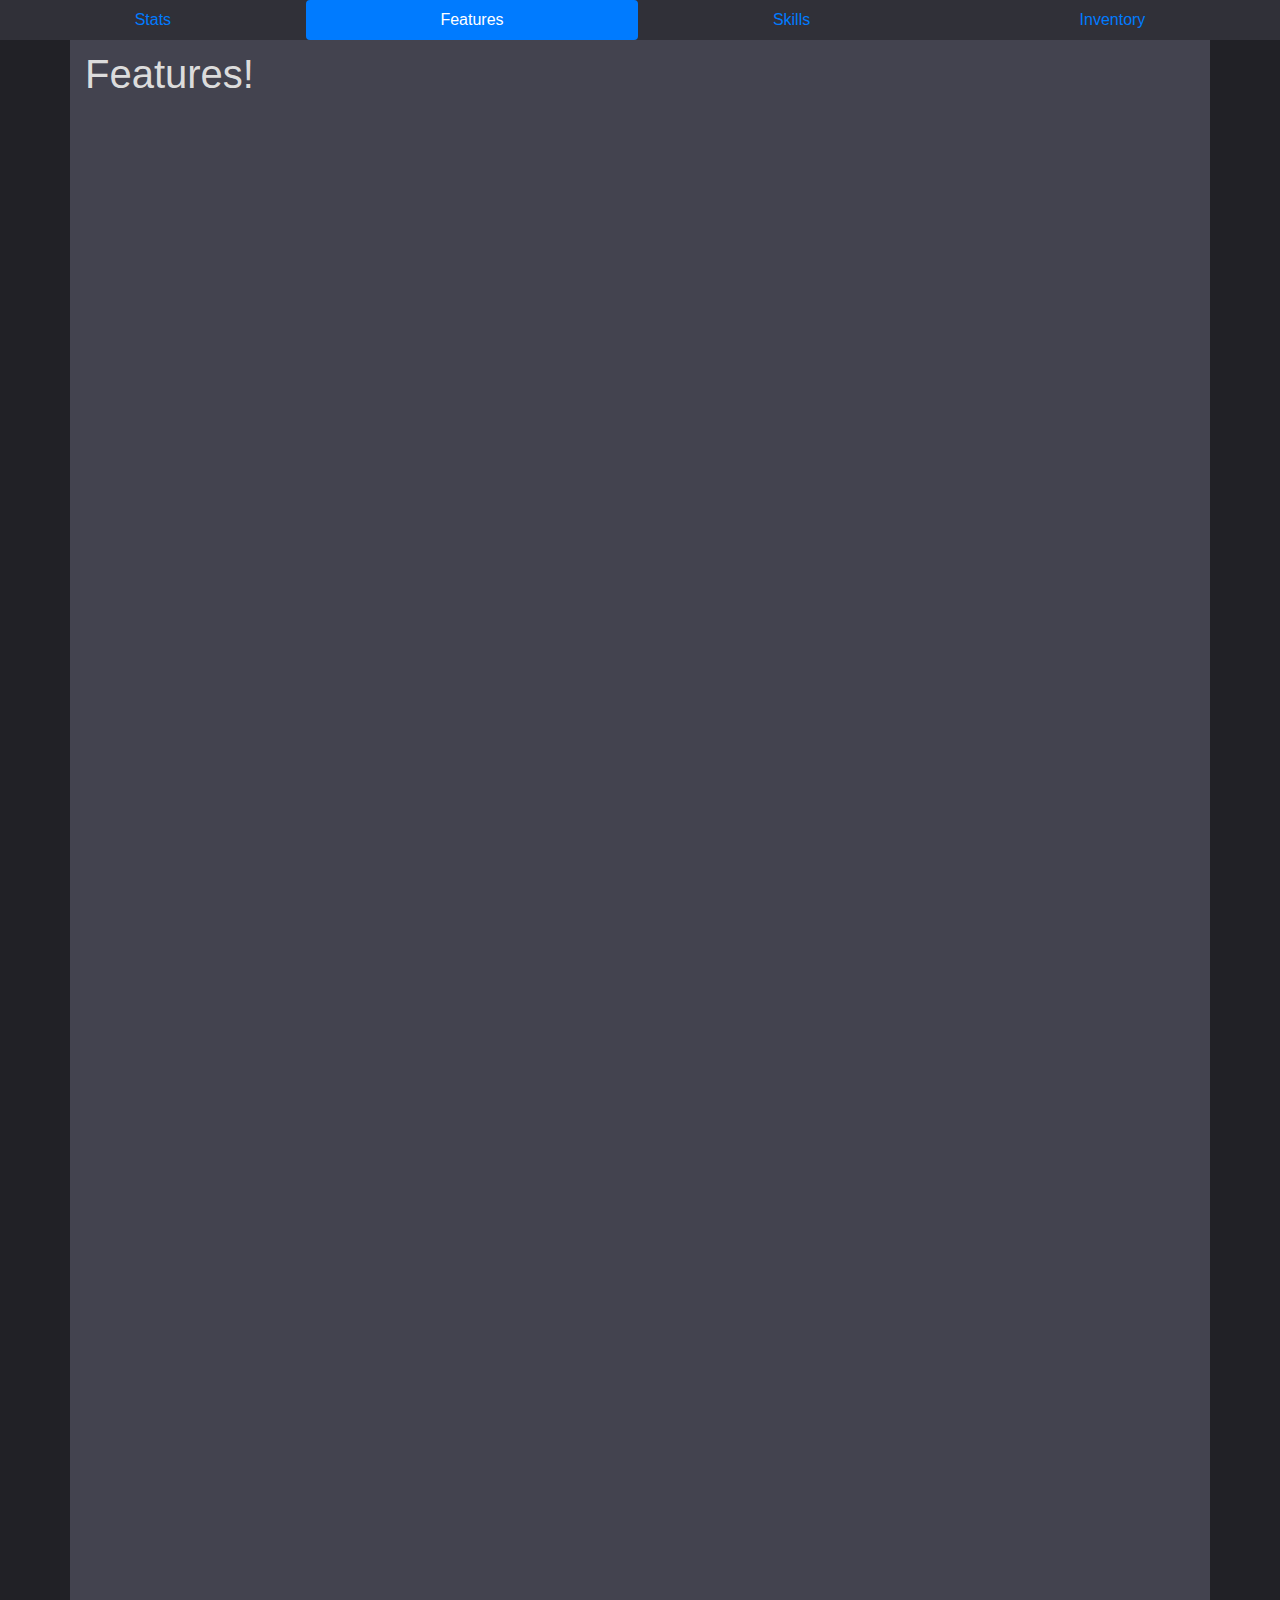
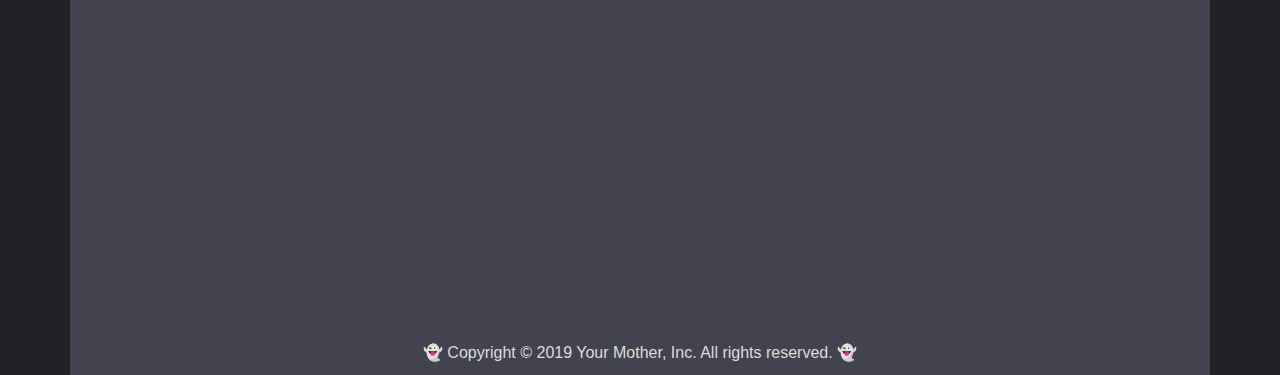
==== features.html @ 7d9315bc "initial commit" ====
<!DOCTYPE html>
<html lang="en">
  <head>
    <!-- Required meta tags -->
    <meta charset="utf-8">
    <meta name="viewport" content="width=device-width, initial-scale=1, shrink-to-fit=no">

    <!-- Bootstrap CSS -->
    <link rel="stylesheet" href="https://maxcdn.bootstrapcdn.com/bootstrap/4.0.0/css/bootstrap.min.css" integrity="sha384-Gn5384xqQ1aoWXA+058RXPxPg6fy4IWvTNh0E263XmFcJlSAwiGgFAW/dAiS6JXm" crossorigin="anonymous">

    <!-- My CSS -->
    <link rel="stylesheet" href="universal-style.css">

    <title>My Webpage</title>
  </head>
  <body>
    <header role="navigation">
      <ul class = "nav nav-fill nav-pills">
        <li class = "nav-item">
          <a class = "nav-link" href = "index.html">Stats</a>
        </li>
        <li class = "nav-item">
          <a class = "nav-link active" href = "features.html">Features</a>
        </li>
        <li class = "nav-item">
          <a class = "nav-link" href = "skills.html">Skills</a>
        </li>
        <li class = "nav-item">
          <a class = "nav-link" href = "inventory.html">Inventory</a>
        </li>
      </ul>
    </header>
    
    <div id="features">
      <div class = "sheet container">
        <h1>Features!</h1>
      </div>
      <footer id="copyright">
        Copyright &#169; 2019 Your Mother, Inc. All rights reserved.
      </footer>
    </div>

    <!-- Optional JavaScript -->
    <!-- jQuery first, then Popper.js, then Bootstrap JS -->
    <script src="https://code.jquery.com/jquery-3.2.1.slim.min.js" integrity="sha384-KJ3o2DKtIkvYIK3UENzmM7KCkRr/rE9/Qpg6aAZGJwFDMVNA/GpGFF93hXpG5KkN" crossorigin="anonymous"></script>
    <script src="https://cdnjs.cloudflare.com/ajax/libs/popper.js/1.12.9/umd/popper.min.js" integrity="sha384-ApNbgh9B+Y1QKtv3Rn7W3mgPxhU9K/ScQsAP7hUibX39j7fakFPskvXusvfa0b4Q" crossorigin="anonymous"></script>
    <script src="https://maxcdn.bootstrapcdn.com/bootstrap/4.0.0/js/bootstrap.min.js" integrity="sha384-JZR6Spejh4U02d8jOt6vLEHfe/JQGiRRSQQxSfFWpi1MquVdAyjUar5+76PVCmYl" crossorigin="anonymous"></script>
  </body>
</html>
---- universal-style.css ----
@charset "UTF-8";
footer, body {
  position: absolute;
  width: 100%;
}

@media (min-width: 500px) {
  body {
    background-color: red;
  }
}
@media (max-width: 499px) {
  body {
    background-color: blue;
  }
}
body {
  background-color: #212126;
  color: Gainsboro;
}
body > footer {
  background-image: url("tactile_noise/tactile_noise.png");
  background-repeat: repeat-x;
}
body #copyright::before, body #copyright::after {
  content: "👻";
}

footer {
  text-align: center;
  bottom: 0;
  padding: 10px;
}

header {
  position: fixed;
  width: 100%;
}

td, th {
  text-align: center;
}

.sheet {
  padding-top: 50px;
  background-color: #43434f;
  height: 1975px;
}

.nav-pills {
  background-color: #303038;
}

#attributes {
  border: 5px;
}

/*# sourceMappingURL=universal-style.css.map */
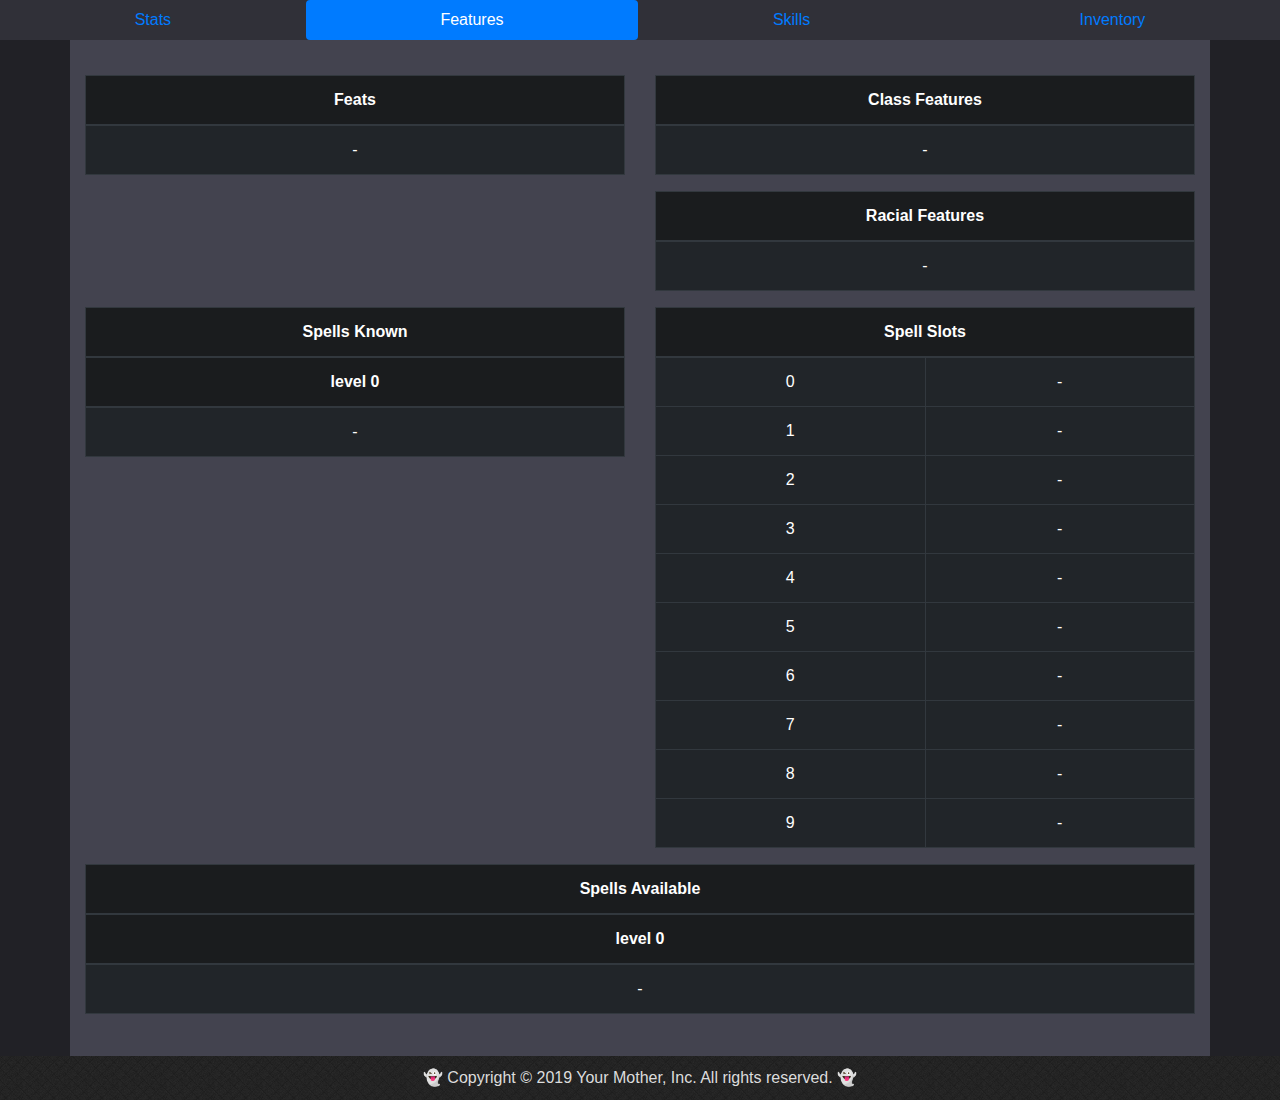
==== commit d472b674: "Set up features table" ====
--- a/features.html
+++ b/features.html
@@ -30,15 +30,142 @@
         </li>
       </ul>
     </header>
-    
+
     <div id="features">
       <div class = "sheet container">
-        <h1>Features!</h1>
+        <div class = "row">
+          <div class = "col-xs-12 col-md-6">
+            <table id = "feats" class = "table table-dark table-bordered table-hover">
+              <thead>
+                <tr>
+                  <th scope = "col">Feats</th>
+                </tr>
+              </thead>
+              <tbody>
+                <tr>
+                  <td title="Describe feat here.">-</td>
+                </tr>
+              </tbody>
+            </table>
+          </div>
+          <div class = "col-xs-12 col-md-6">
+            <table id = "class-features" class = "table table-dark table-bordered table-hover">
+              <thead>
+                <tr>
+                  <th scope = "col">Class Features</th>
+                </tr>
+              </thead>
+              <tbody>
+                <tr>
+                  <td title="Describe class feature here.">-</td>
+                </tr>
+              </tbody>
+            </table>
+            <table id = "racial-features" class = "table table-dark table-bordered table-hover">
+              <thead>
+                <tr>
+                  <th scope = "col">Racial Features</th>
+                </tr>
+              </thead>
+              <tbody>
+                <tr>
+                  <td title="Describe racial feature here.">-</td>
+                </tr>
+              </tbody>
+            </table>
+          </div>
+          <div class = "col-xs-12 col-md-6">
+            <table id = "spells-known" class = "table table-dark table-bordered table-hover">
+              <thead>
+                <tr>
+                  <th scope = "col">Spells Known</th>
+                </tr>
+                <tr>
+                  <th scope = "col">level 0</th>
+                </tr>
+              </thead>
+              <tbody>
+                <tr>
+                  <td title="Describe spell here.">-</td>
+                </tr>
+              </tbody>
+            </table>
+          </div>
+          <div class = "col-xs-12 col-md-6">
+            <table id = "spell-slots" class = "table table-dark table-bordered table-hover">
+              <thead>
+                <tr>
+                  <th scope = "col" colspan="2">Spell Slots</th>
+                </tr>
+              </thead>
+              <tbody>
+                <tr>
+                  <td scope = "row">0</td>
+                  <td>-</td>
+                </tr>
+                <tr>
+                  <td scope = "row">1</td>
+                  <td>-</td>
+                </tr>
+                <tr>
+                  <td scope = "row">2</td>
+                  <td>-</td>
+                </tr>
+                <tr>
+                  <td scope = "row">3</td>
+                  <td>-</td>
+                </tr>
+                <tr>
+                  <td scope = "row">4</td>
+                  <td>-</td>
+                </tr>
+                <tr>
+                  <td scope = "row">5</td>
+                  <td>-</td>
+                </tr>
+                <tr>
+                  <td scope = "row">6</td>
+                  <td>-</td>
+                </tr>
+                <tr>
+                  <td scope = "row">7</td>
+                  <td>-</td>
+                </tr>
+                <tr>
+                  <td scope = "row">8</td>
+                  <td>-</td>
+                </tr>
+                <tr>
+                  <td scope = "row">9</td>
+                  <td>-</td>
+                </tr>
+              </tbody>
+            </table>
+          </div>
+          <div class = "col-12">
+            <table id = "spells-available" class = "table table-dark table-bordered table-hover">
+              <thead>
+                <tr>
+                  <th scope = "col">Spells Available</th>
+                </tr>
+                <tr>
+                  <th scope = "col">level 0</th>
+                </tr>
+              </thead>
+              <tbody>
+                <tr>
+                  <td>-</td>
+                </tr>
+              </tbody>
+            </table>
+          </div>
+        </div>
       </div>
-      <footer id="copyright">
-        Copyright &#169; 2019 Your Mother, Inc. All rights reserved.
-      </footer>
     </div>
+
+    <footer id="copyright">
+      Copyright &#169; 2019 Your Mother, Inc. All rights reserved.
+    </footer>
 
     <!-- Optional JavaScript -->
     <!-- jQuery first, then Popper.js, then Bootstrap JS -->
--- a/universal-style.css
+++ b/universal-style.css
@@ -15,14 +15,17 @@
   }
 }
 body {
+  min-height: 100vh;
+  display: block;
+  overflow: auto;
   background-color: #212126;
   color: Gainsboro;
 }
 body > footer {
   background-image: url("tactile_noise/tactile_noise.png");
-  background-repeat: repeat-x;
+  background-repeat: repeat;
 }
-body #copyright::before, body #copyright::after {
+body > footer::before, body > footer::after {
   content: "👻";
 }
 
@@ -35,24 +38,42 @@
 header {
   position: fixed;
   width: 100%;
+  z-index: 1;
+}
+
+thead {
+  background-color: #1a1c1e;
 }
 
 td, th {
   text-align: center;
+  word-wrap: break-word;
+}
+
+table {
+  table-layout: fixed;
+}
+
+caption {
+  font-size: small;
+  padding-left: 11%;
 }
 
 .sheet {
-  padding-top: 50px;
+  padding-top: 75px;
   background-color: #43434f;
-  height: 1975px;
+  display: block;
+  overflow: auto;
+  min-height: 100vh;
+  padding-bottom: 70px;
 }
 
 .nav-pills {
   background-color: #303038;
 }
 
-#attributes {
-  border: 5px;
+#save-name-column {
+  width: 25%;
 }
 
 /*# sourceMappingURL=universal-style.css.map */
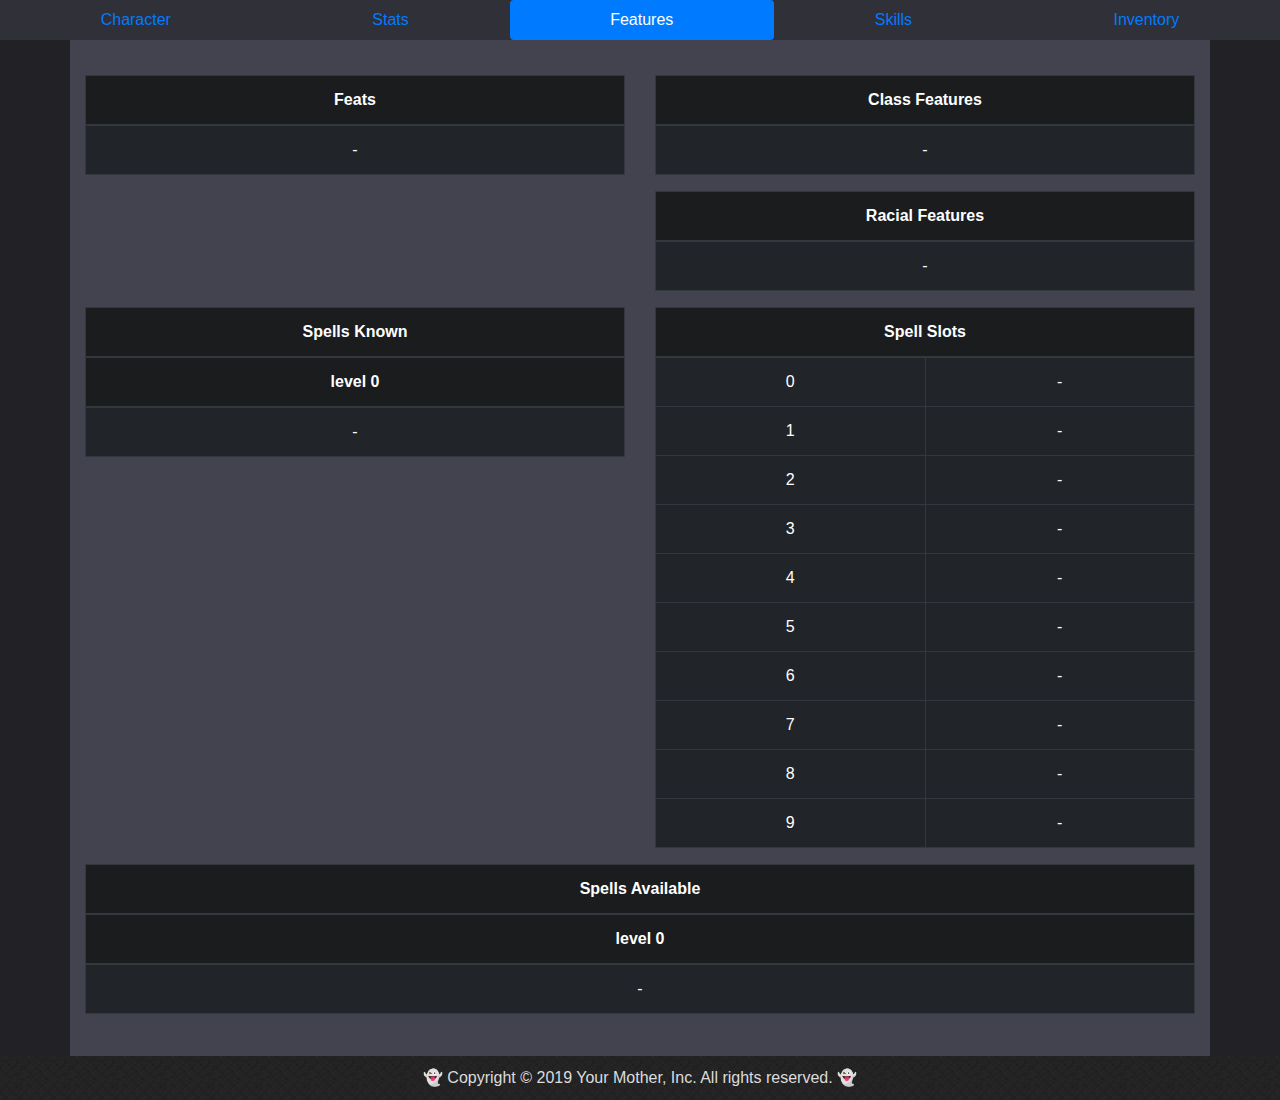
==== commit d436c585: "Set up all tables" ====
--- a/features.html
+++ b/features.html
@@ -14,10 +14,14 @@
     <title>My Webpage</title>
   </head>
   <body>
+    <!-- Navigation Barr -->
     <header role="navigation">
       <ul class = "nav nav-fill nav-pills">
         <li class = "nav-item">
-          <a class = "nav-link" href = "index.html">Stats</a>
+          <a class = "nav-link" href = "index.html">Character</a>
+        </li>
+        <li class = "nav-item">
+          <a class = "nav-link" href = "stats.html">Stats</a>
         </li>
         <li class = "nav-item">
           <a class = "nav-link active" href = "features.html">Features</a>
--- a/universal-style.css
+++ b/universal-style.css
@@ -4,16 +4,6 @@
   width: 100%;
 }
 
-@media (min-width: 500px) {
-  body {
-    background-color: red;
-  }
-}
-@media (max-width: 499px) {
-  body {
-    background-color: blue;
-  }
-}
 body {
   min-height: 100vh;
   display: block;
@@ -59,6 +49,10 @@
   padding-left: 11%;
 }
 
+img {
+  width: 100%;
+}
+
 .sheet {
   padding-top: 75px;
   background-color: #43434f;
@@ -66,6 +60,16 @@
   overflow: auto;
   min-height: 100vh;
   padding-bottom: 70px;
+}
+@media (min-width: 576px) {
+  .sheet {
+    background-color: #43434f;
+  }
+}
+@media (max-width: 575.98px) {
+  .sheet {
+    background-color: #212126;
+  }
 }
 
 .nav-pills {
@@ -76,4 +80,8 @@
   width: 25%;
 }
 
+#weapon-name-column {
+  width: 25%;
+}
+
 /*# sourceMappingURL=universal-style.css.map */
